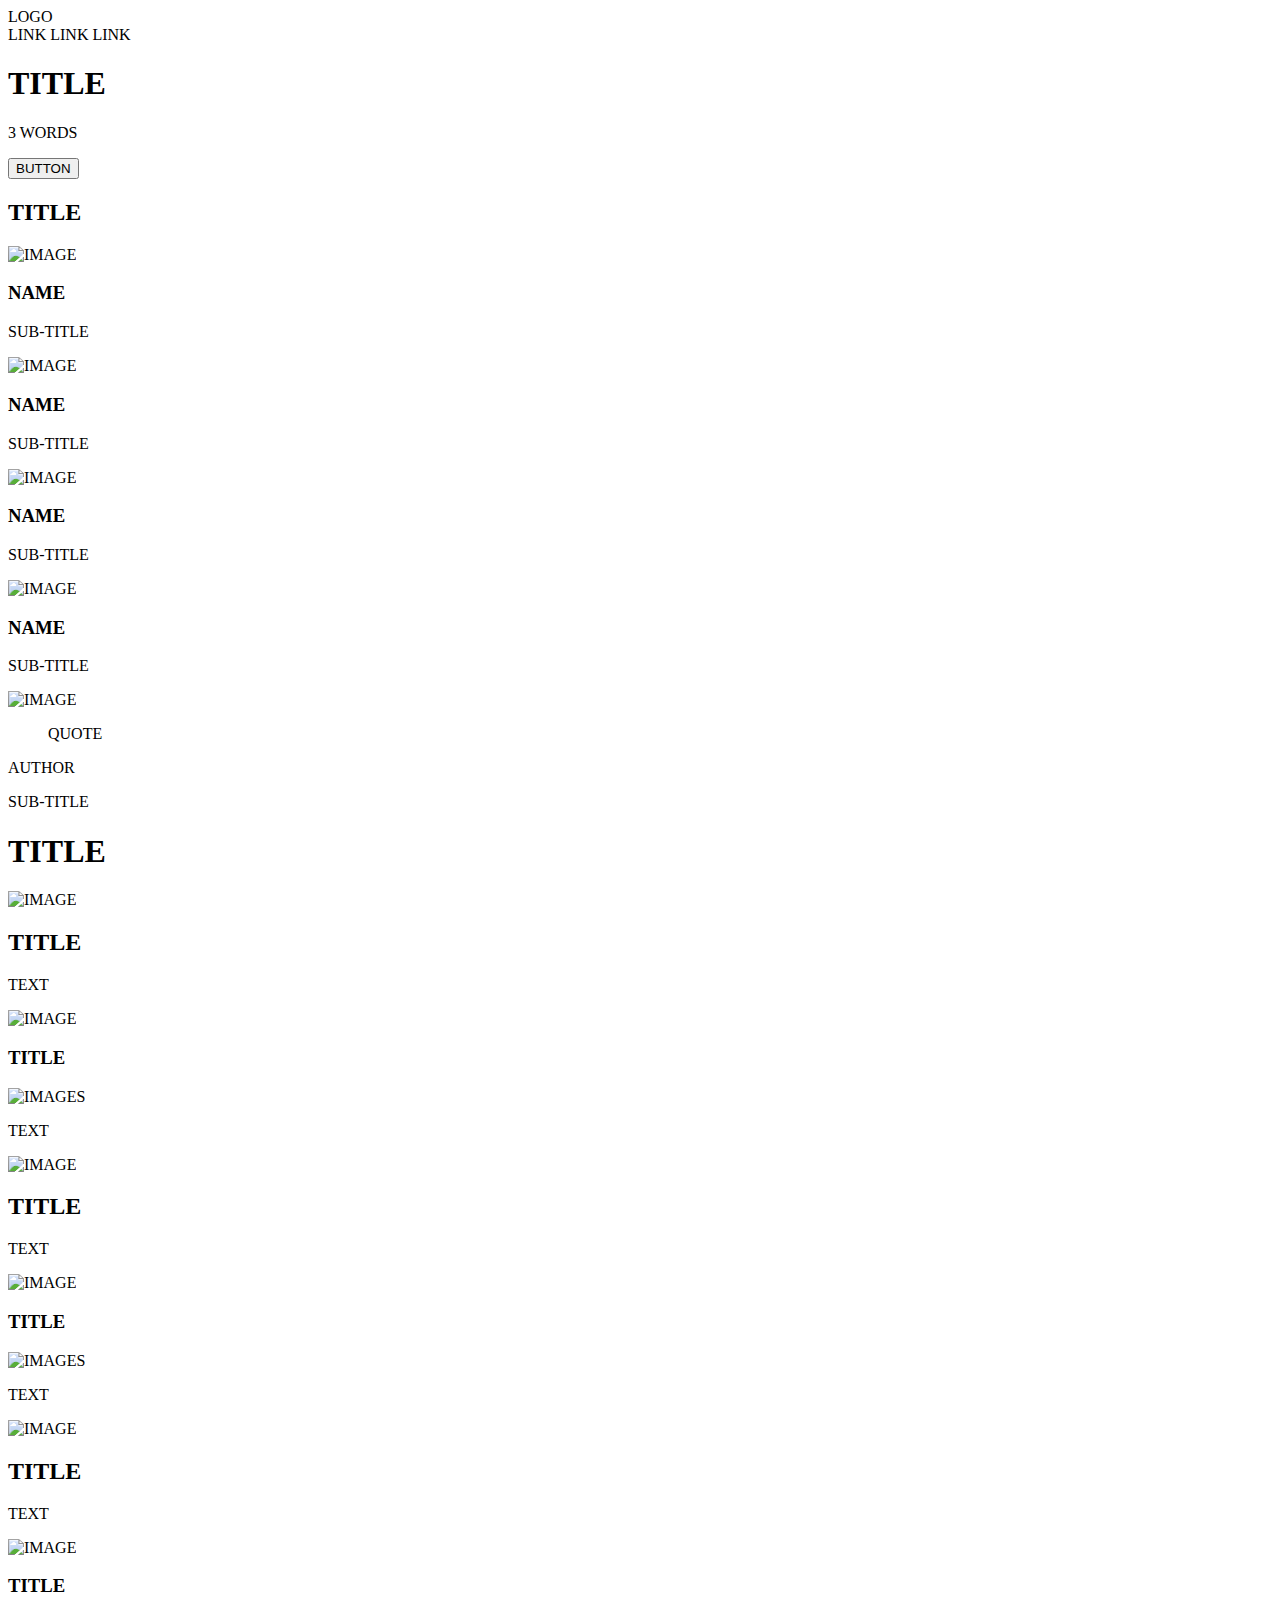
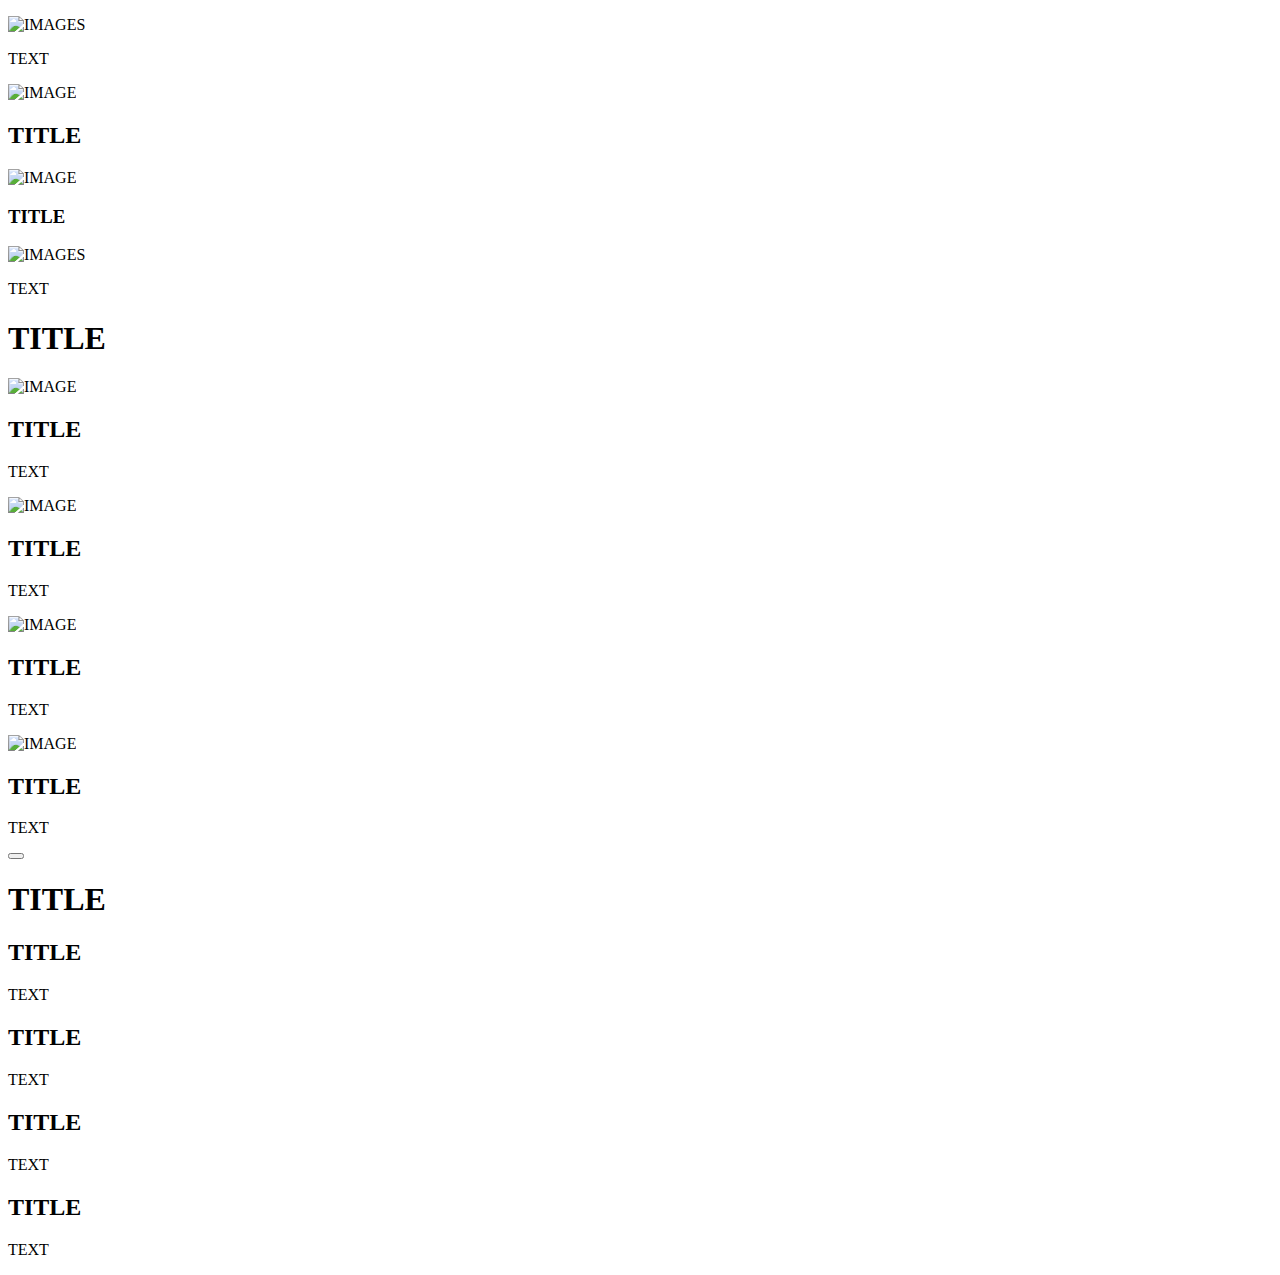
==== index.html @ 0d7cbeaa "6. FAQ: Add text" ====
<html>
  <head> </head>
  <body>
    <!--1. Header Start-->
    <header>
      <div>
        <a><img />LOGO</a>
      </div>
      <div>
        <a>LINK</a>
        <a>LINK</a>
        <a>LINK</a>
      </div>
      <!--1. Header Start-->
      <!--2. Banner Start-->
      <section>
        <div>
          <h1>TITLE</h1>
          <p>3 WORDS</p>
          <button>BUTTON</button>
        </div>
        <div>
          <h2>TITLE</h2>
          <div>
            <div>
              <img src="" alt="IMAGE" />
              <h3>NAME</h3>
              <p>SUB-TITLE</p>
            </div>
            <div>
              <img src="" alt="IMAGE" />
              <h3>NAME</h3>
              <p>SUB-TITLE</p>
            </div>
            <div>
              <img src="" alt="IMAGE" />
              <h3>NAME</h3>
              <p>SUB-TITLE</p>
            </div>
            <div>
              <img src="" alt="IMAGE" />
              <h3>NAME</h3>
              <p>SUB-TITLE</p>
            </div>
          </div>
        </div>
      </section>
      <!--2. Banner End-->
    </header>
    <main>
      <!--3. Quote Start-->
      <section>
        <div>
          <img src="" alt="IMAGE" />
          <div>
            <blockquote>QUOTE</blockquote>
            <p>AUTHOR</p>
            <p>SUB-TITLE</p>
          </div>
        </div>
      </section>
      <!--3. Quote End-->
      <!--4. Videos Start-->
      <section>
        <h1>TITLE</h1>
        <div>
          <div>
            <img src="" alt="IMAGE" />
            <h2>TITLE</h2>
            <p>TEXT</p>
            <div>
              <img src="" alt="IMAGE" />
              <h3>TITLE</h3>
            </div>
            <div>
              <div><img src="" alt="IMAGES" /></div>
              <p>TEXT</p>
            </div>
          </div>
          <div>
            <img src="" alt="IMAGE" />
            <h2>TITLE</h2>
            <p>TEXT</p>
            <div>
              <img src="" alt="IMAGE" />
              <h3>TITLE</h3>
            </div>
            <div>
              <div><img src="" alt="IMAGES" /></div>
              <p>TEXT</p>
            </div>
          </div>
          <div>
            <img src="" alt="IMAGE" />
            <h2>TITLE</h2>
            <p>TEXT</p>
            <div>
              <img src="" alt="IMAGE" />
              <h3>TITLE</h3>
            </div>
            <div>
              <div><img src="" alt="IMAGES" /></div>
              <p>TEXT</p>
            </div>
          </div>
          <div>
            <img src="" alt="IMAGE" />
            <h2>TITLE</h2>
            <p></p>
            <div>
              <img src="" alt="IMAGE" />
              <h3>TITLE</h3>
            </div>
            <div>
              <div><img src="" alt="IMAGES" /></div>
              <p>TEXT</p>
            </div>
          </div>
        </div>
      </section>
      <!--4. Videos End-->
      <!--5. Membership Start-->
      <section>
        <h1>TITLE</h1>
        <div>
          <div>
            <img src="" alt="IMAGE" />
            <h2>TITLE</h2>
            <p>TEXT</p>
          </div>
          <div>
            <img src="" alt="IMAGE" />
            <h2>TITLE</h2>
            <p>TEXT</p>
          </div>
          <div>
            <img src="" alt="IMAGE" />
            <h2>TITLE</h2>
            <p>TEXT</p>
          </div>
          <div>
            <img src="" alt="IMAGE" />
            <h2>TITLE</h2>
            <p>TEXT</p>
          </div>
        </div>
        <button></button>
      </section>
      <!--5. Membership End-->
      <!--6. FAQ Start-->
      <section>
        <h1>TITLE</h1>
        <div>
          <div>
            <h2>TITLE</h2>
            <p>TEXT</p>
          </div>
          <div>
            <h2>TITLE</h2>
            <p>TEXT</p>
          </div>
        </div>
        <div>
          <div>
            <h2>TITLE</h2>
            <p>TEXT</p>
          </div>
          <div>
            <h2>TITLE</h2>
            <p>TEXT</p>
          </div>
        </div>
      </section>
      <!--6. FAQ End-->
    </main>
  </body>
</html>
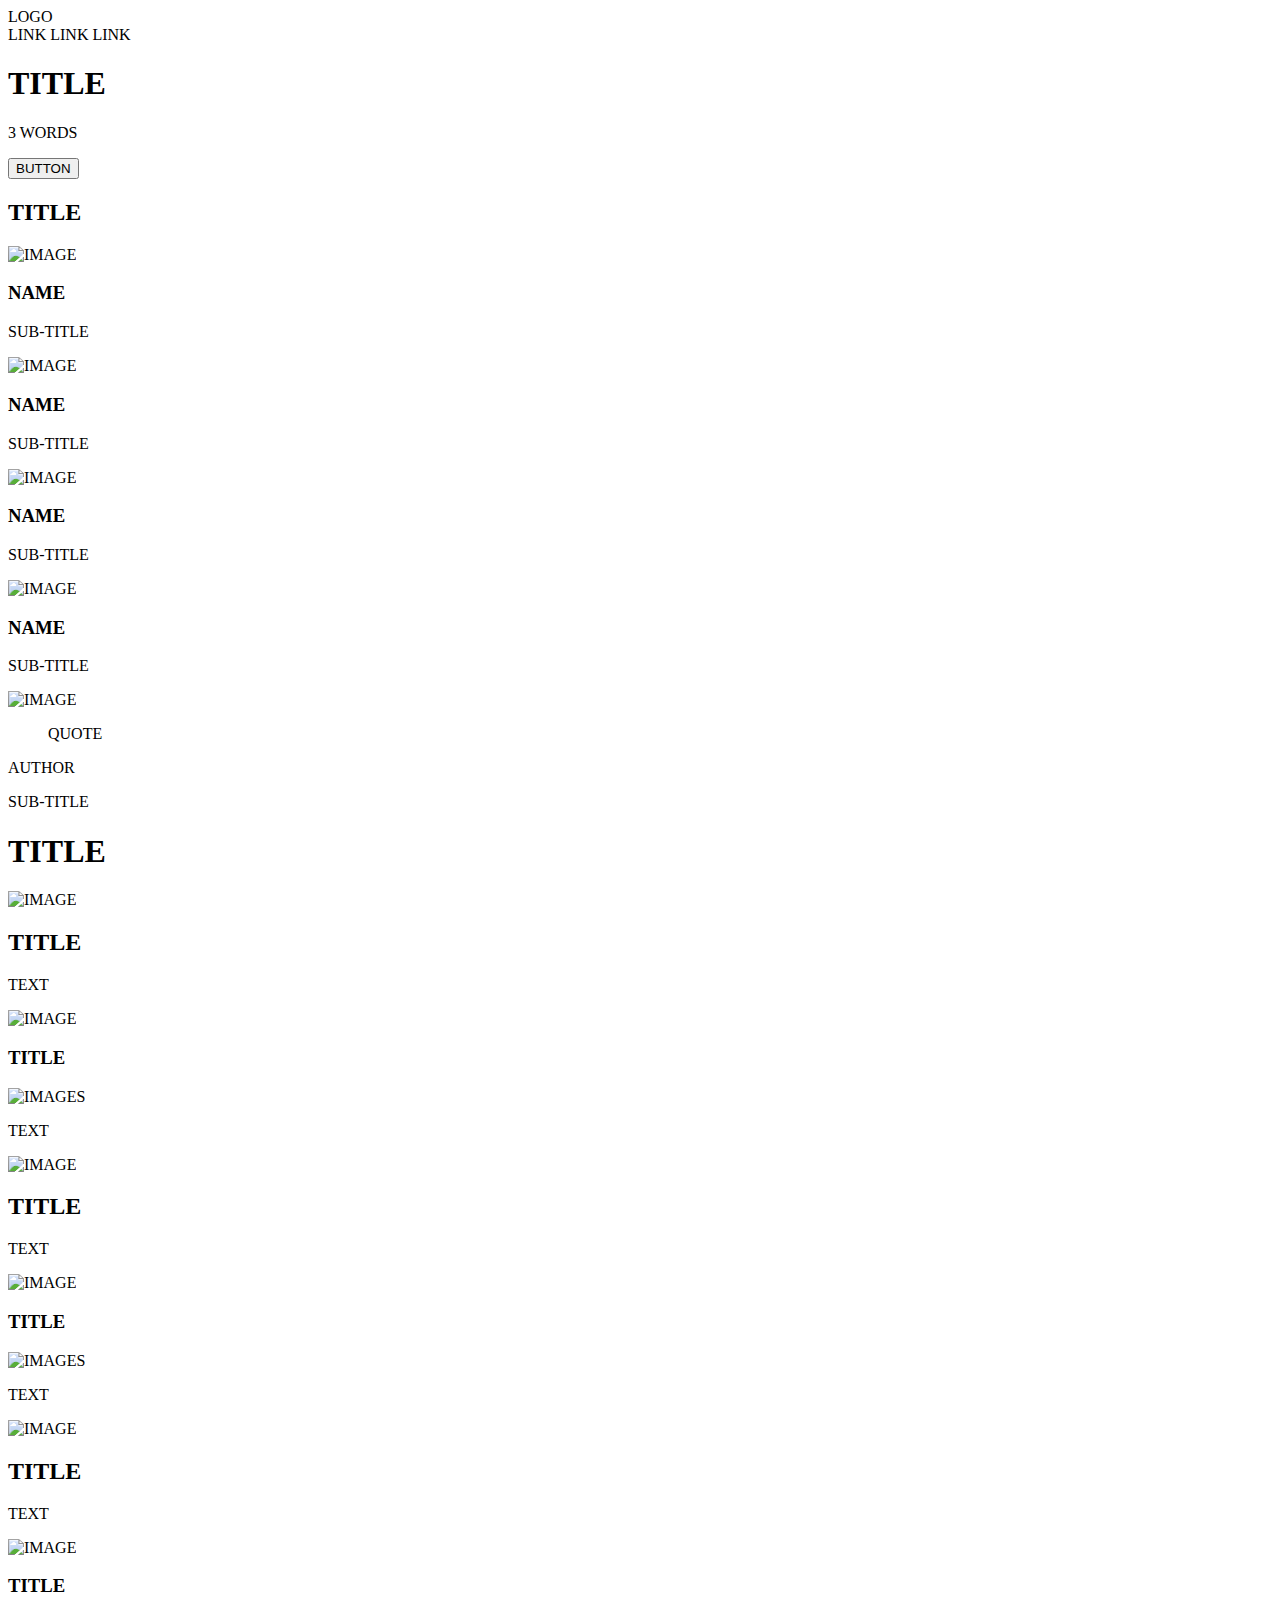
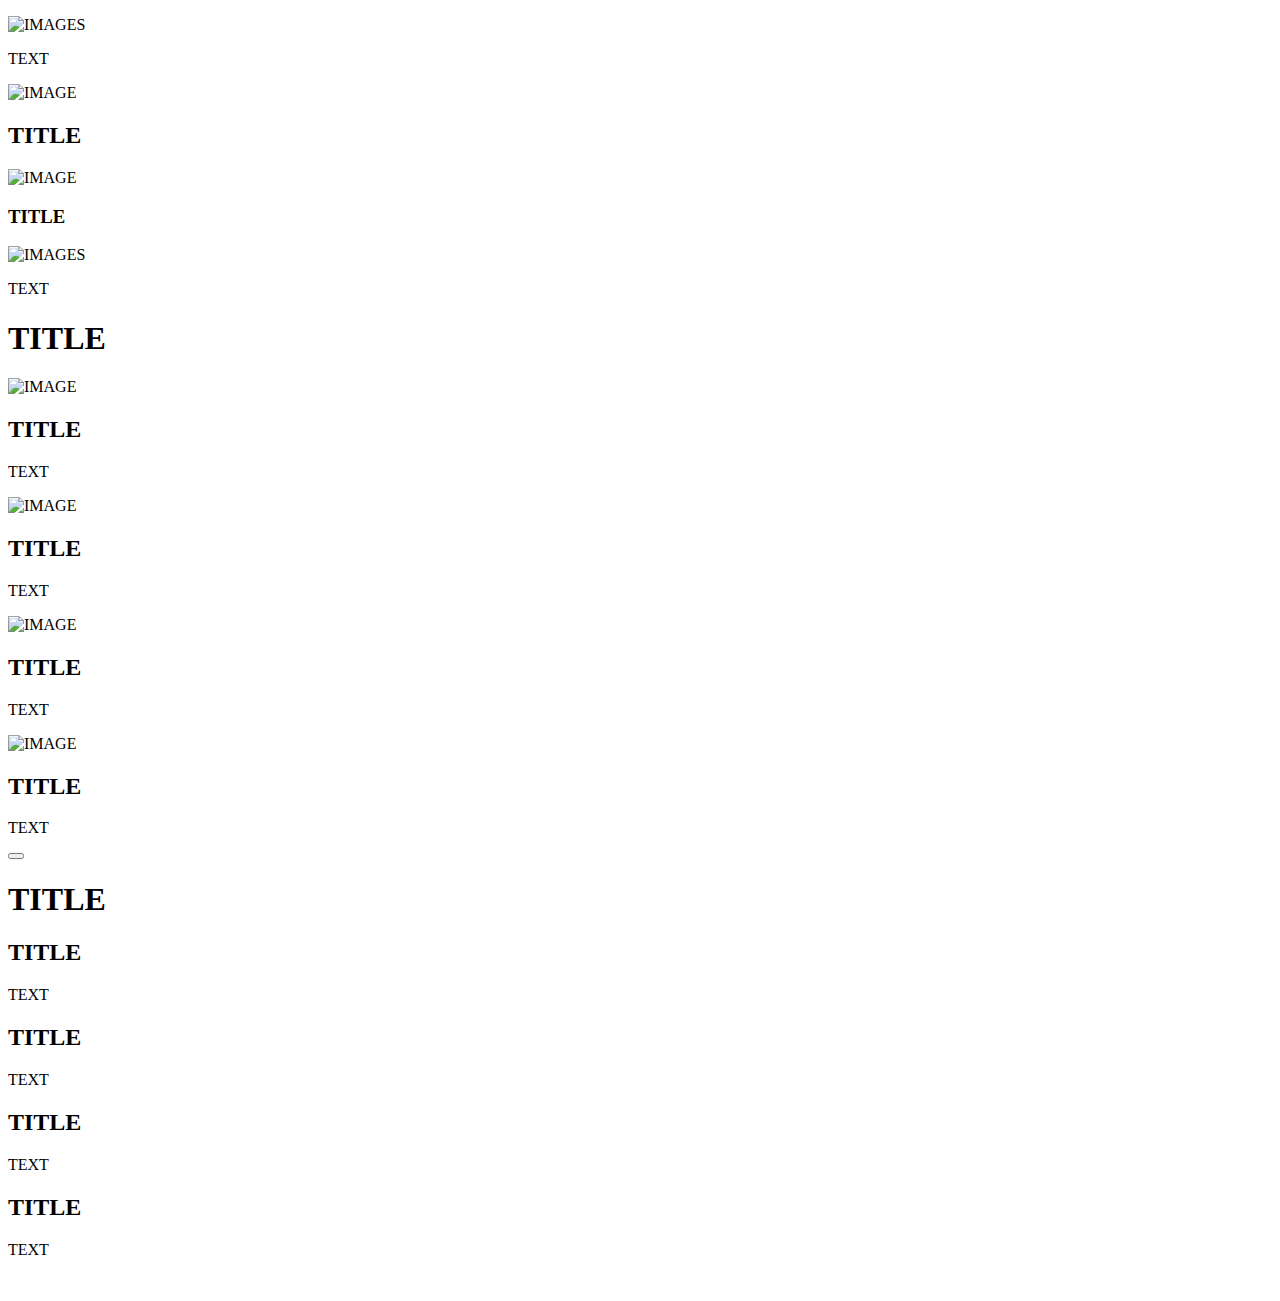
==== commit a3af91e6: "6. Footer: Inside this new div, a img is present and a div block for a + img tags" ====
--- a/index.html
+++ b/index.html
@@ -173,5 +173,17 @@
       </section>
       <!--6. FAQ End-->
     </main>
+    <!--7. Footer Start-->
+    <footer>
+      <div>
+        <img src="" alt="" />
+        <div>
+          <a href=""><img src="" alt="" /></a>
+          <a href=""><img src="" alt="" /></a>
+          <a href=""><img src="" alt="" /></a>
+        </div>
+      </div>
+    </footer>
+    <!--7. Footer End-->
   </body>
 </html>
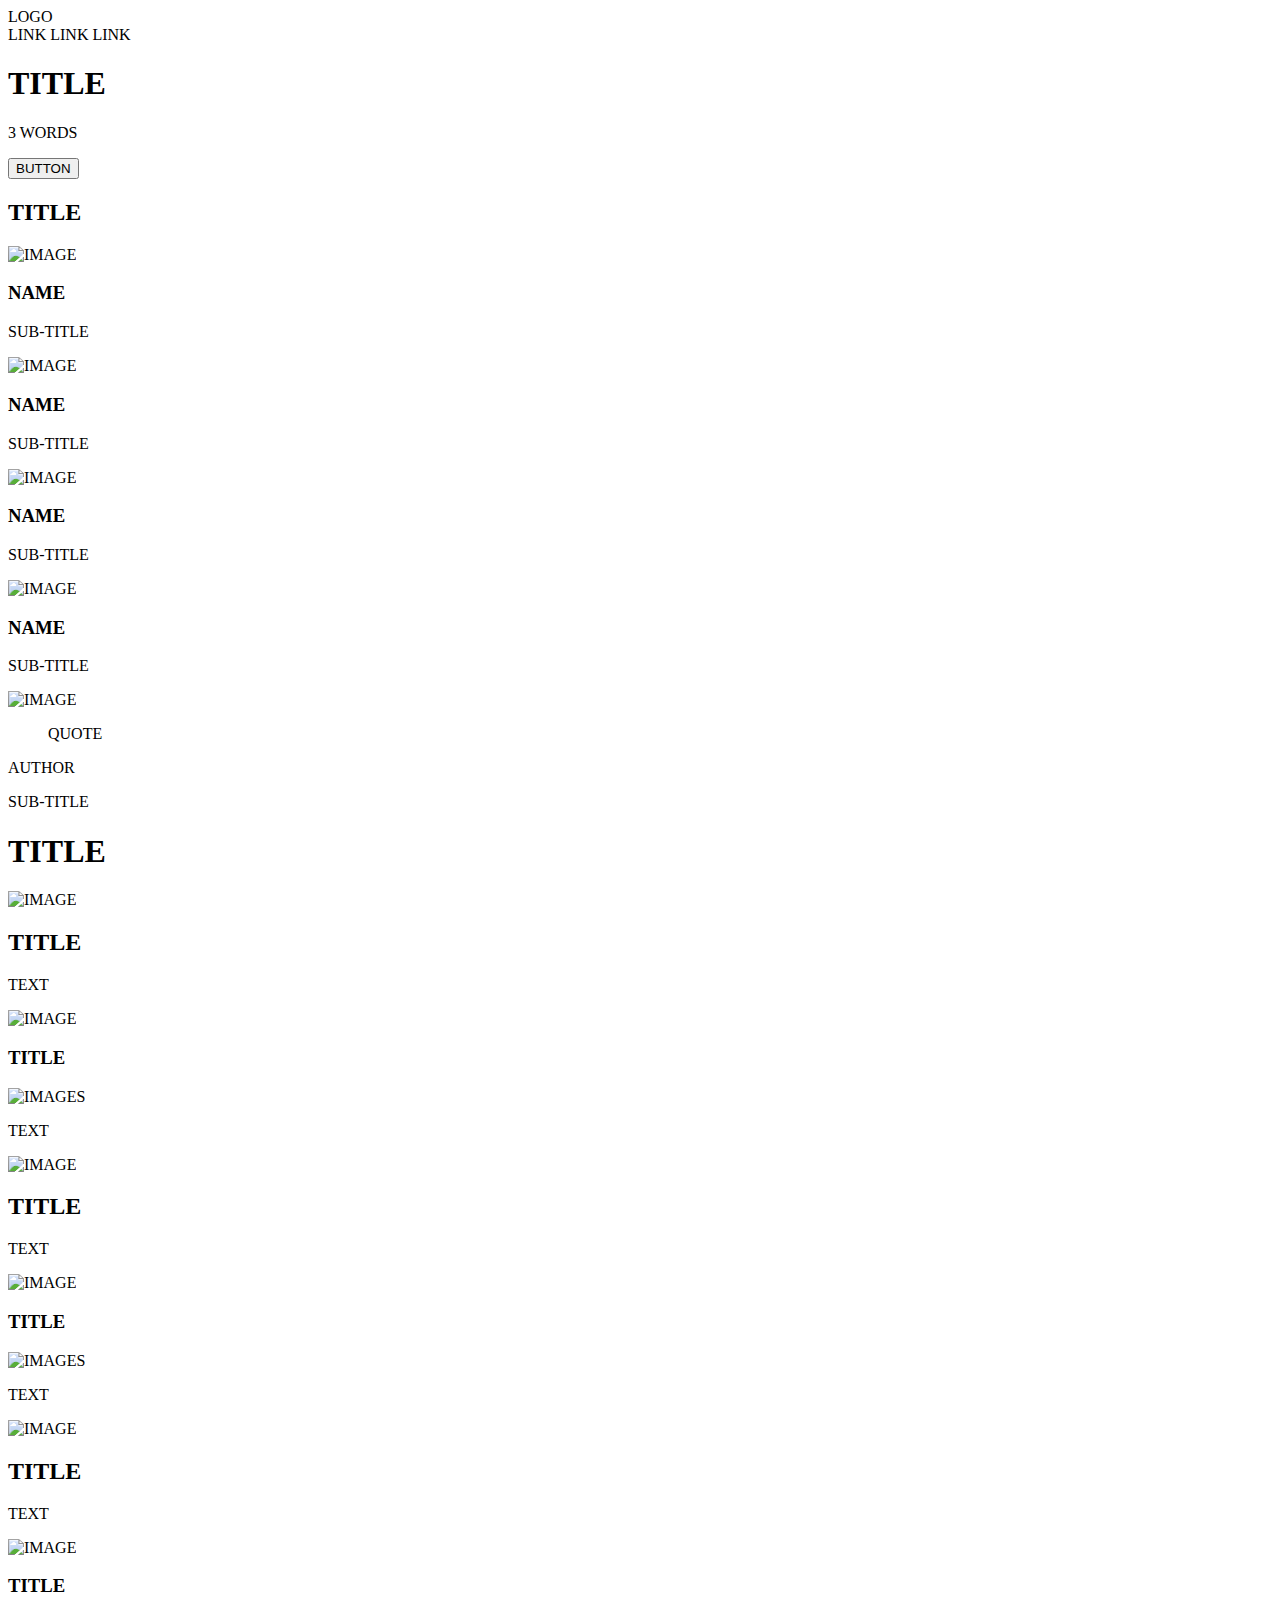
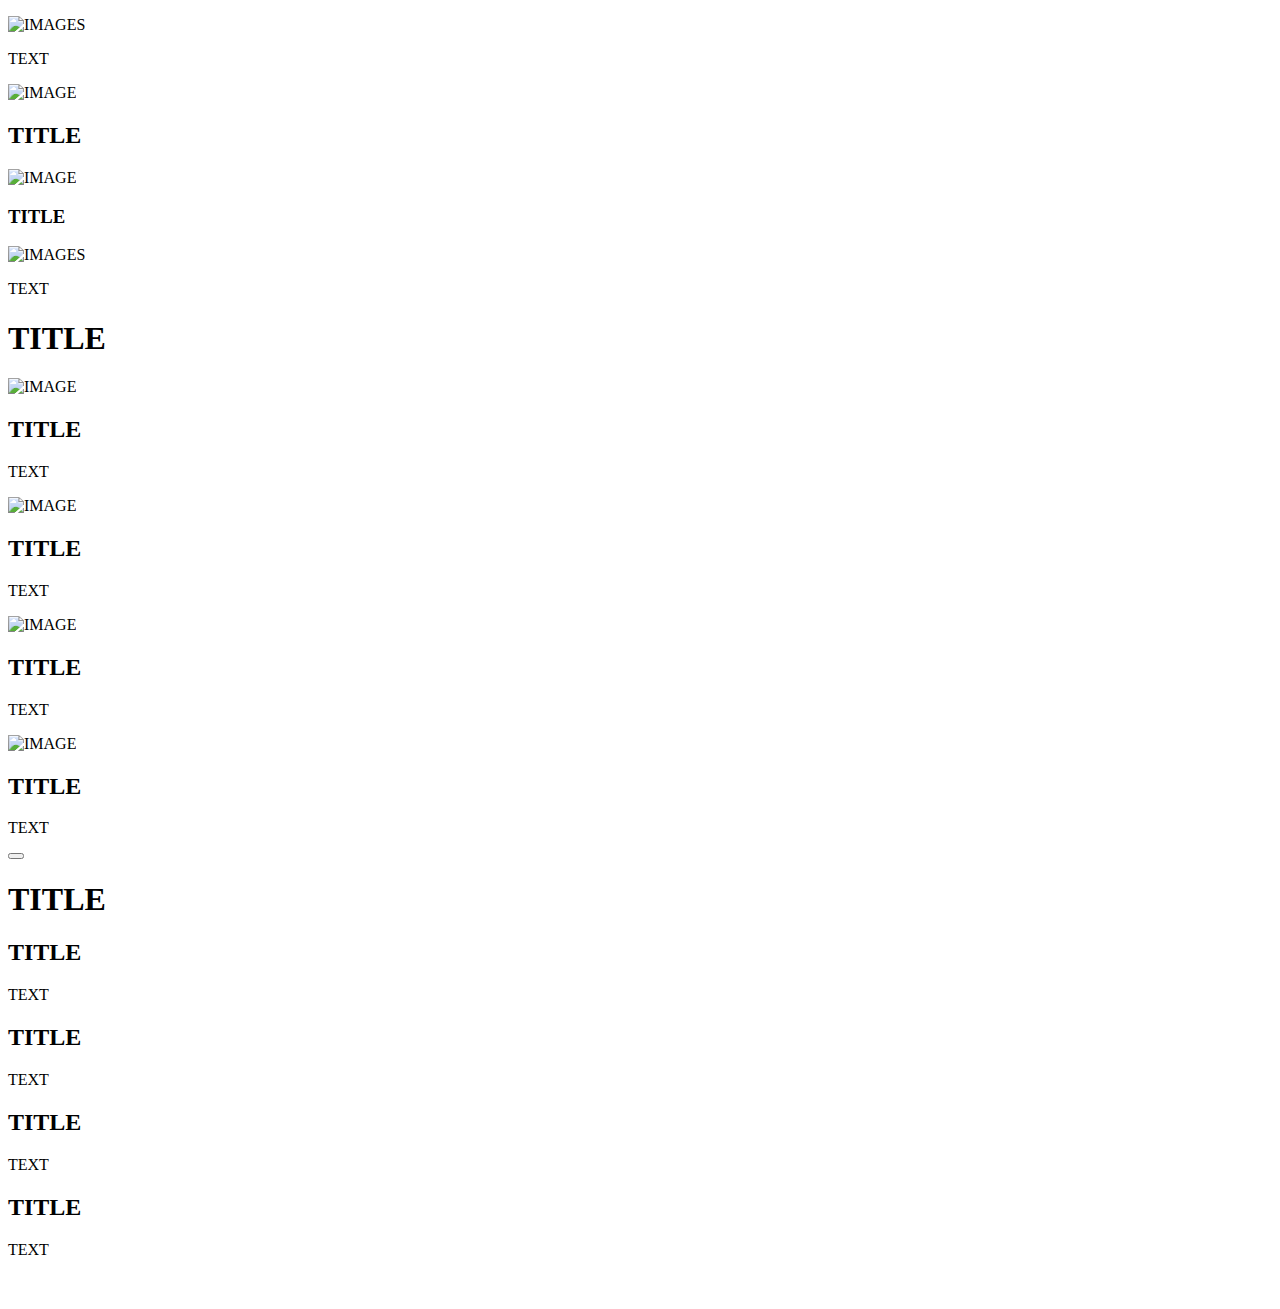
==== commit fa0f5901: "6. Footer: After this div container, a p is present" ====
--- a/index.html
+++ b/index.html
@@ -182,6 +182,7 @@
           <a href=""><img src="" alt="" /></a>
           <a href=""><img src="" alt="" /></a>
         </div>
+        <p></p>
       </div>
     </footer>
     <!--7. Footer End-->
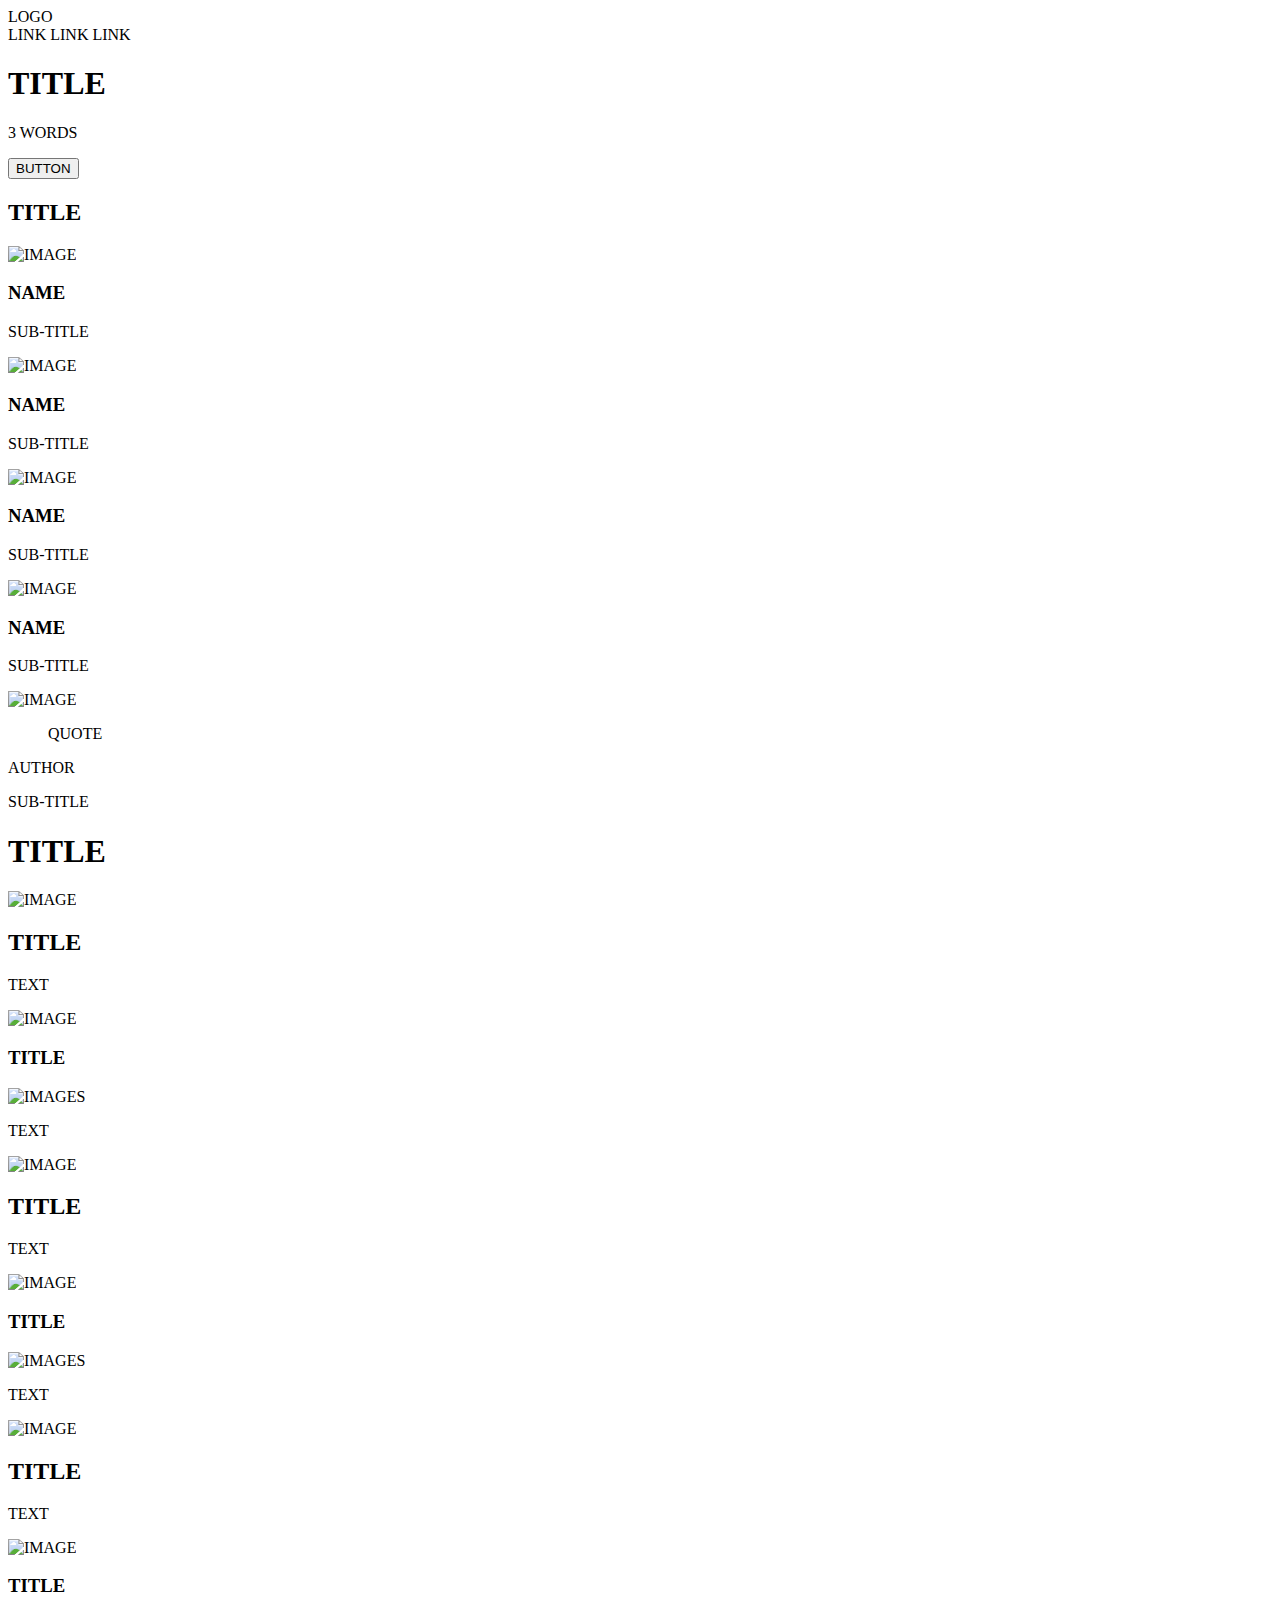
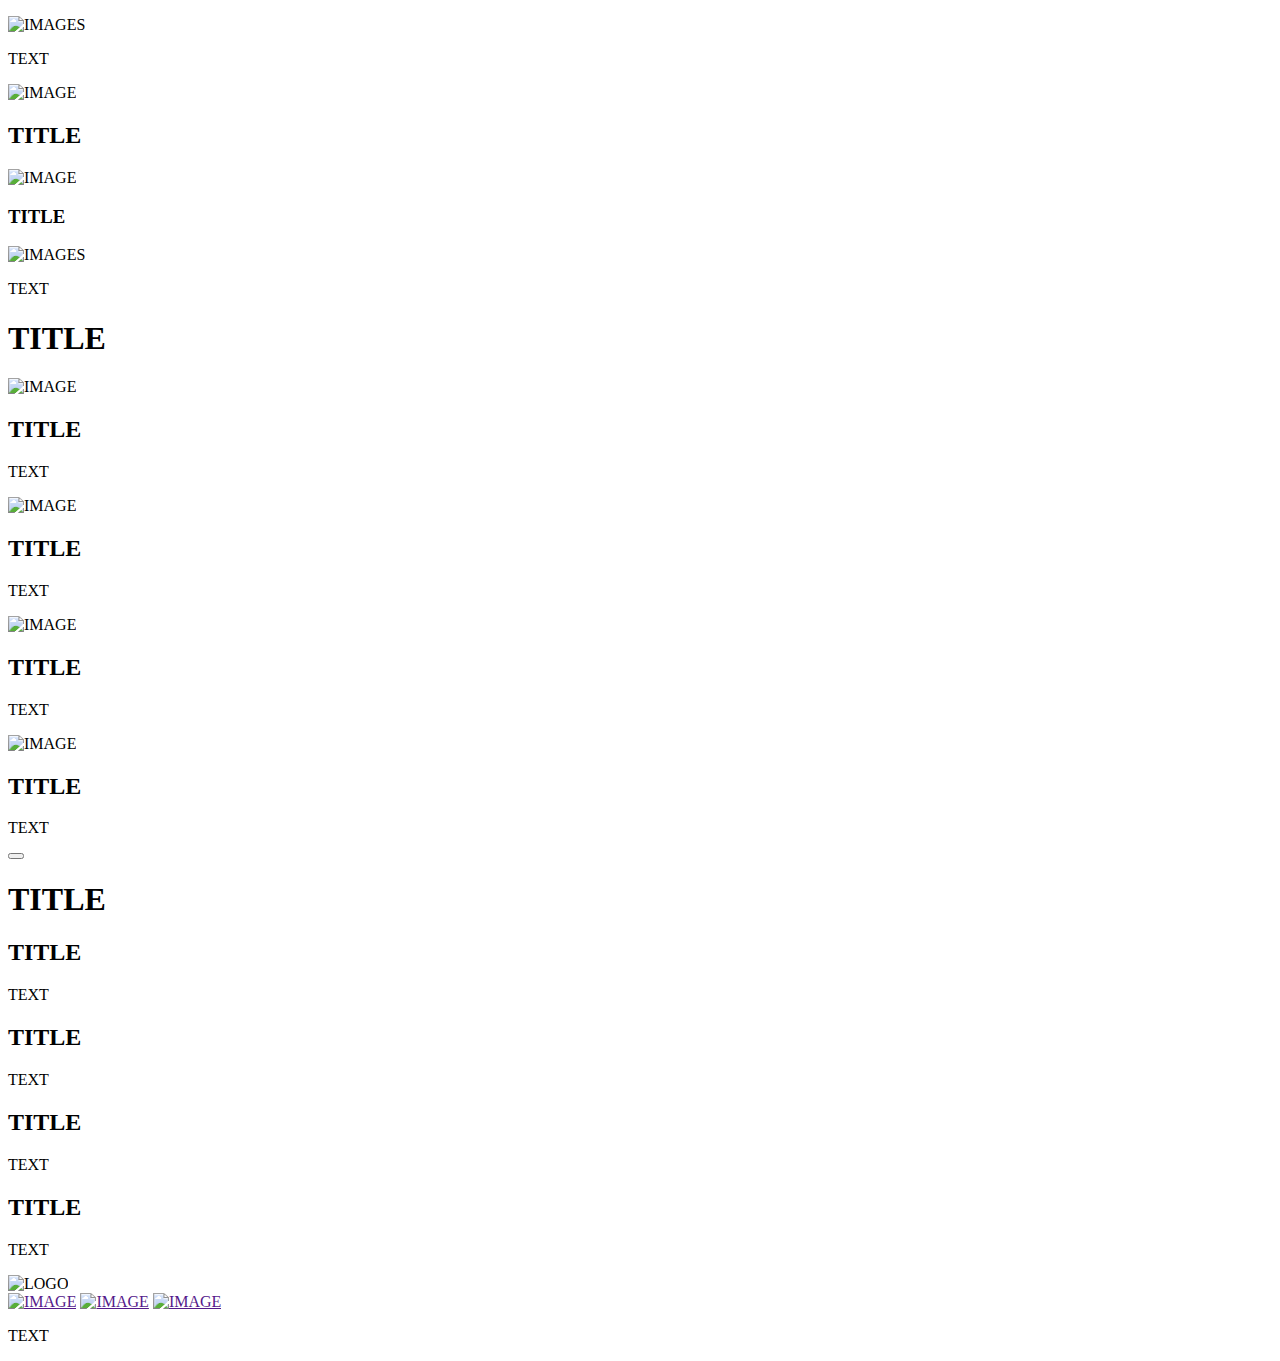
==== commit 78502eb9: "6. Footer: add text" ====
--- a/index.html
+++ b/index.html
@@ -176,13 +176,13 @@
     <!--7. Footer Start-->
     <footer>
       <div>
-        <img src="" alt="" />
+        <img src="" alt="LOGO" />
         <div>
-          <a href=""><img src="" alt="" /></a>
-          <a href=""><img src="" alt="" /></a>
-          <a href=""><img src="" alt="" /></a>
+          <a href=""><img src="" alt="IMAGE" /></a>
+          <a href=""><img src="" alt="IMAGE" /></a>
+          <a href=""><img src="" alt="IMAGE" /></a>
         </div>
-        <p></p>
+        <p>TEXT</p>
       </div>
     </footer>
     <!--7. Footer End-->
